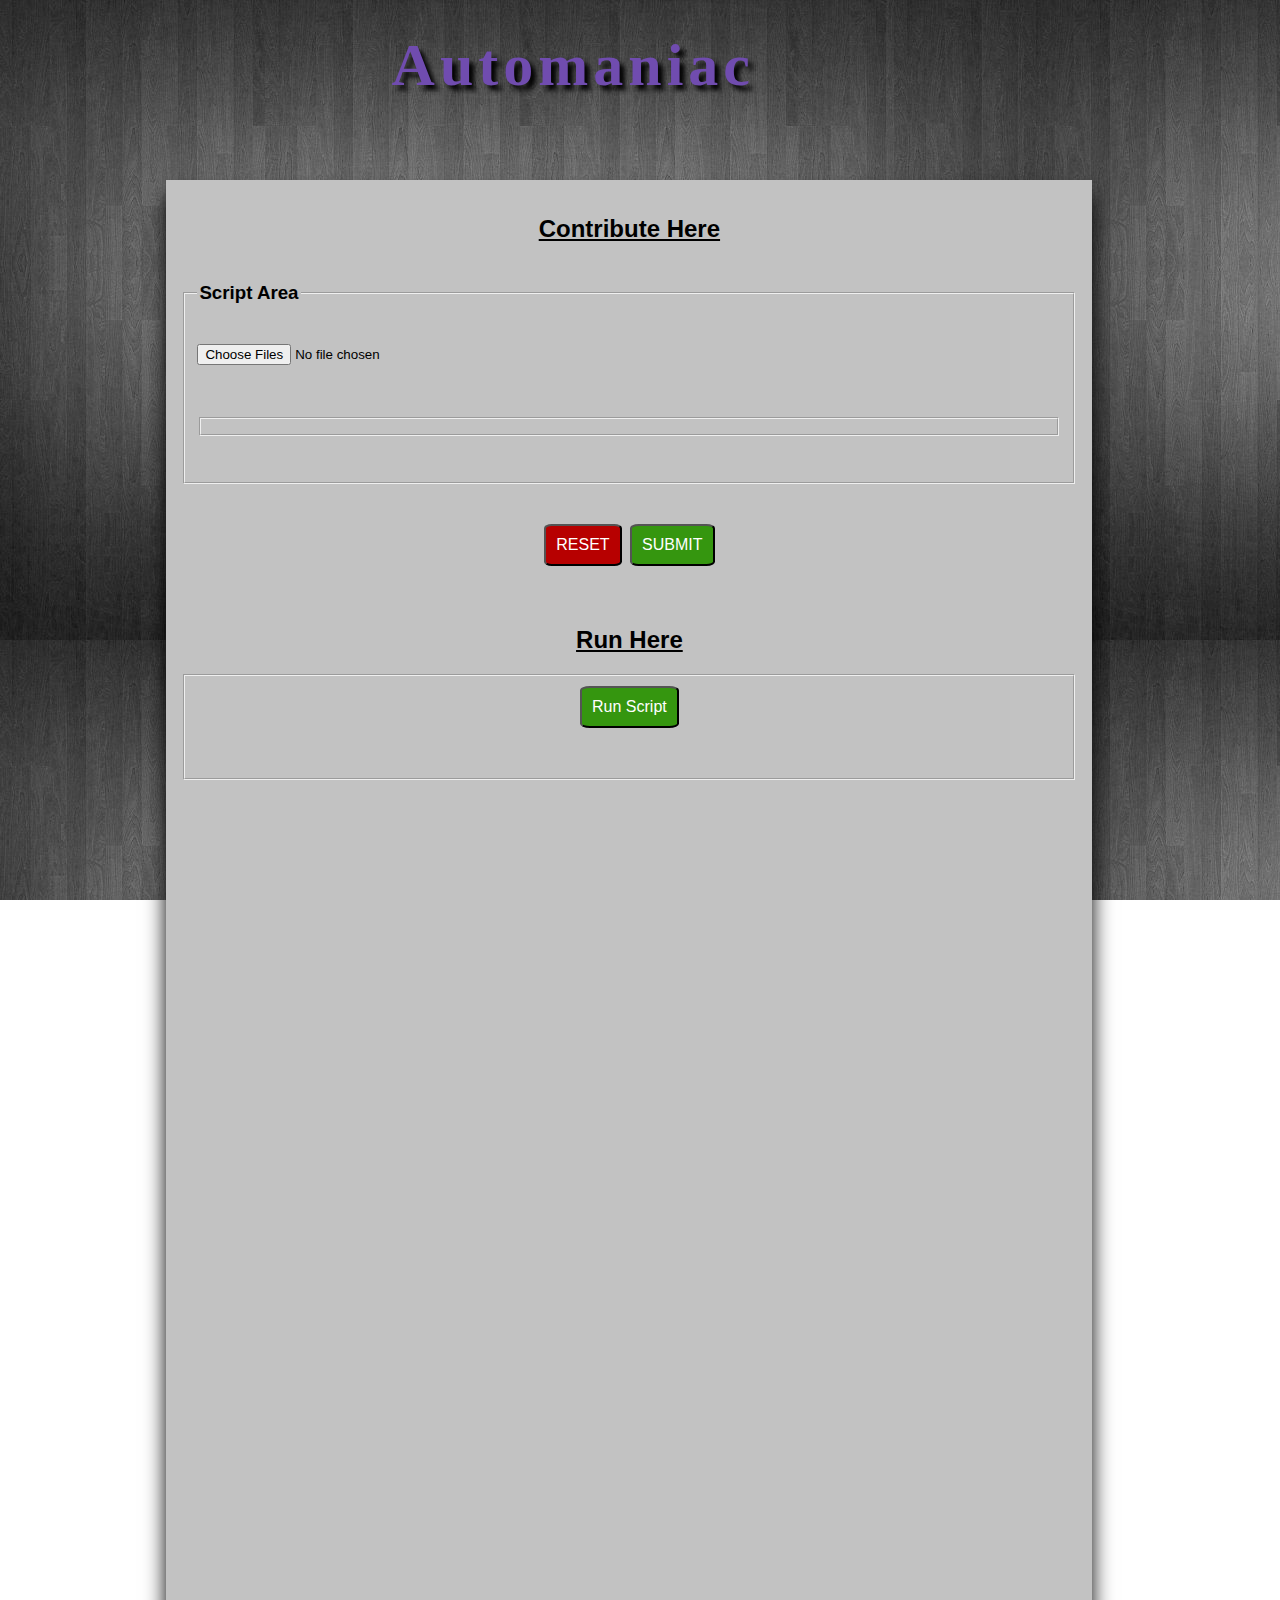
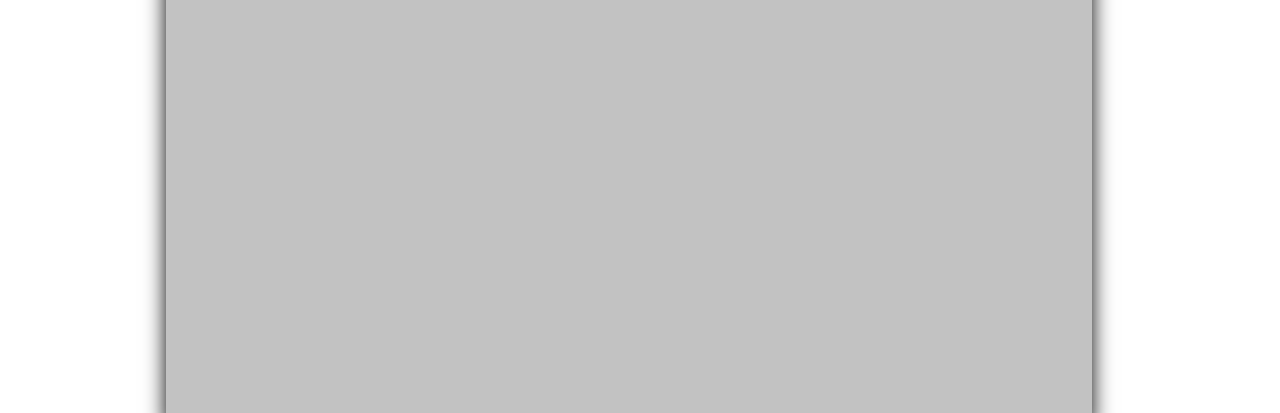
==== WebContent/editpage_html.html @ 3dc5d450 "first commit" ====
<!DOCTYPE html>
<html>
<head>
<title>Edit page</title>
<link rel="stylesheet" type="text/css" href="editpage_CSS.css">
</head>

<body>
<h1>Automaniac</h1>

              <div id="hero-hmpgtxt">
              				
					  <form action="upload" method="post" enctype="multipart/form-data">
					  <h2><center>Contribute Here</center></h2>
					  
					  <fieldset>
						<legend><h3>Script Area</h3></legend>
						
						<p>
 						 <label><!-- &nbsp&nbsp&nbsp&nbspInput1:
								<input type="text" name="input1" size="30" placeholder="input1" id="input1" required>&nbsp&nbsp&nbsp&nbsp
						 		Input2:
								<input type="text" name="input2" size="30" placeholder="input2" id="input2" required>&nbsp&nbsp&nbsp&nbsp --> 
								<input class="uploadbutton" type="file" name="file" multiple>
						 </label>
						</p><br><br>
						
						
						<fieldset><!-- 
						 <legend>Description of Script:</legend>
								<label>
								<textarea rows="7" cols="120" name=co maxlength="160" name="desc"></textarea>
								</label> -->
						</fieldset><br><br>
					   
					    </fieldset><br><br>
					   
					   <center><input class="resetbutton" type="reset" value="RESET">
					   	       <input class="submitbutton" type="submit" value="SUBMIT">
					   </center><br><br>
					</form>

					
					<form action="runUpload" method="post" enctype="multipart/form-data">
					  <h2><center>Run Here</center></h2>
					  
					  <fieldset>
					
					   <center>
					   	       <input class="submitbutton" type="submit" value="Run Script">
					   </center><br><br>
					   
					   </fieldset>
					</form>
              </div>
</div>

</body>
</html>
---- WebContent/editpage_CSS.css ----
body, 
html 
{
    height: 90%;
    width: 90%;
}
body
{
	background : url("bg (22).jpg") fixed ; 
}
h1
{
	color: #704caf;
	margin-top: 3%;	
	margin-left: 37%;
	font-family: impact,comic sans MS;
	text-shadow: 5px 5px 5px black; 
	font-size: 60px;
	letter-spacing: 5px;
	word-spacing: 16px;
  position: relative;
}
h2
{
 text-align: center;
 text-decoration: underline;
}

#hero-hmpgtxt 
{
  position: relative;
  background-image: url("bg (28).jpg") ;
  width: 70%;
  height: 202%; 
  text-align: left;
  position: absolute;
  top: 20%;
  left: 13%;
  font-family: helvetica;
  padding-top: 15px;
  padding-right: 15px;
  padding-left: 15px;
  box-shadow: 0 16px 20px 0 black;
}
.submitbutton 
{
    position: relative;
    background-color: #35960f;
    color: white;
    padding: 10px;
    text-align: center;
    text-decoration: none;
    display: inline-block;
    font-size: 16px;
    margin: 4px 2px;
    border-radius: 10%;
    border-width: 2px;
}
.submitbutton:hover
{
  background-color: #226009;
 } 

 .resetbutton 
{
    position: relative;
    background-color: #b70000;
    color: white;
    padding: 10px;
    text-align: center;
    text-decoration: none;
    display: inline-block;
    font-size: 16px;
    margin: 4px 2px;
    border-radius: 10%;
    border-width: 2px;
}
.resetbutton:hover
{
  background-color: #8c0e0e;
 }
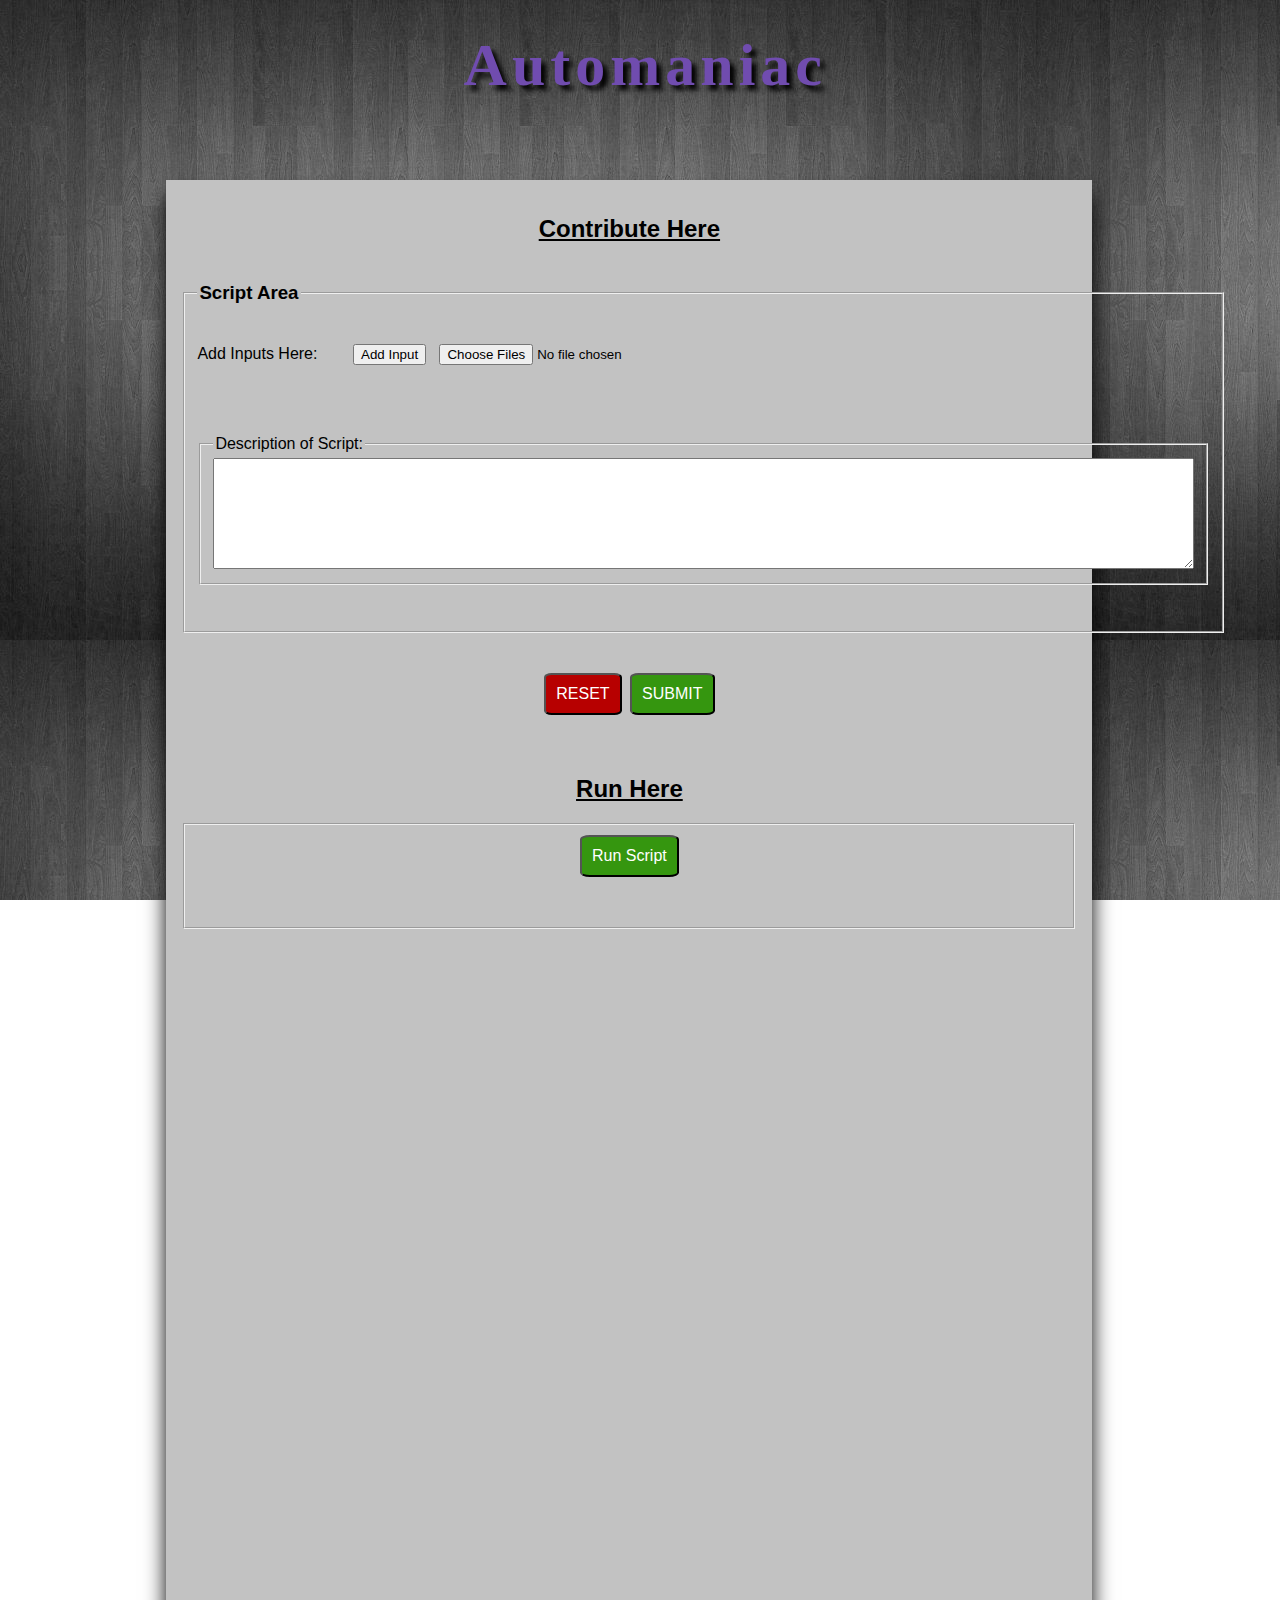
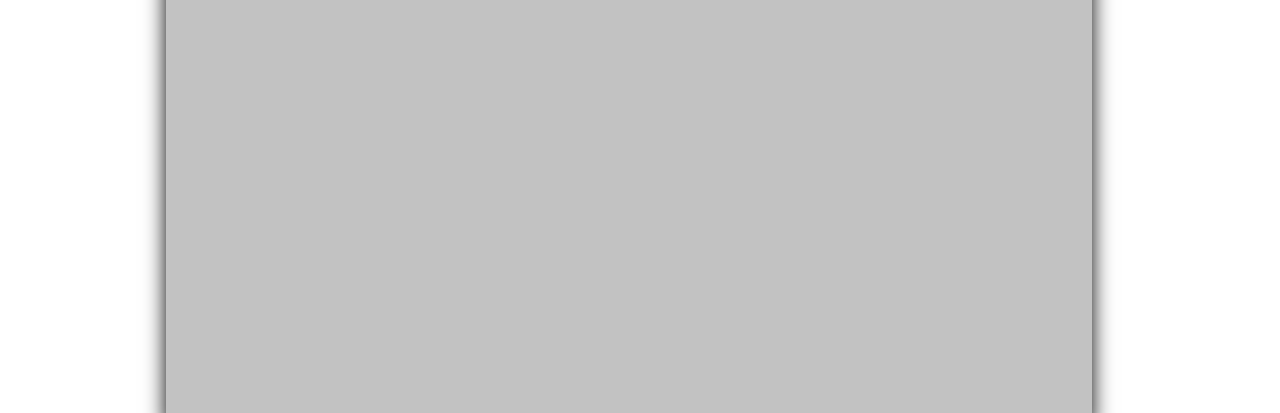
==== commit 56eceab2: "Script submission form added" ====
--- a/WebContent/editpage_html.html
+++ b/WebContent/editpage_html.html
@@ -3,11 +3,40 @@
 <head>
 <title>Edit page</title>
 <link rel="stylesheet" type="text/css" href="editpage_CSS.css">
+ <script>
+ 
+ var i=0;
+ function createInput() {
+    if(i<2){ 
+    i++;
+    var userInputName = document.createElement("INPUT");
+    var userDesc = document.createElement("INPUT");
+    
+    userInputName.innerHTML="Input"+i;
+    userDesc.innerHTML="Input"+i;
+    
+    userInputName.setAttribute("placeholder","Input "+i+ " name");
+    userInputName.setAttribute("name","input"+i);
+    userDesc.setAttribute("placeholder","Input " +i+ " sample value");
+    userDesc.setAttribute("name","sampleValue"+i);
+    
+    var br= document.createElement("BR");
+    document.getElementById("myForm").appendChild(userInputName);
+    document.getElementById("myForm").appendChild(userDesc);
+    //document.body.appendChild(userInput);
+    document.getElementById("myForm").appendChild(br);
+  }
+  else{
+      alert("Can't add more Inputs")
+  }
+ }
+</script>
+      
+</script>
 </head>
 
 <body>
-<h1>Automaniac</h1>
-
+<h1>&nbsp&nbspAutomaniac</h1>
               <div id="hero-hmpgtxt">
               				
 					  <form action="upload" method="post" enctype="multipart/form-data">
@@ -17,20 +46,26 @@
 						<legend><h3>Script Area</h3></legend>
 						
 						<p>
- 						 <label><!-- &nbsp&nbsp&nbsp&nbspInput1:
+ 						 <label> 
+								<div id="myForm">
+								Add Inputs Here:&nbsp&nbsp&nbsp&nbsp&nbsp&nbsp&nbsp
+								<button type="button" onclick="createInput()">Add Input</button>&nbsp&nbsp
+								<input class="uploadbutton" type="file" name="file" multiple></br></br>
+								<!--
 								<input type="text" name="input1" size="30" placeholder="input1" id="input1" required>&nbsp&nbsp&nbsp&nbsp
 						 		Input2:
 								<input type="text" name="input2" size="30" placeholder="input2" id="input2" required>&nbsp&nbsp&nbsp&nbsp --> 
-								<input class="uploadbutton" type="file" name="file" multiple>
+								</div>
+								
 						 </label>
 						</p><br><br>
 						
 						
-						<fieldset><!-- 
+						<fieldset> 
 						 <legend>Description of Script:</legend>
 								<label>
-								<textarea rows="7" cols="120" name=co maxlength="160" name="desc"></textarea>
-								</label> -->
+								<textarea rows="7" cols="120" maxlength="160" name="desc"></textarea>
+								</label> 
 						</fieldset><br><br>
 					   
 					    </fieldset><br><br>
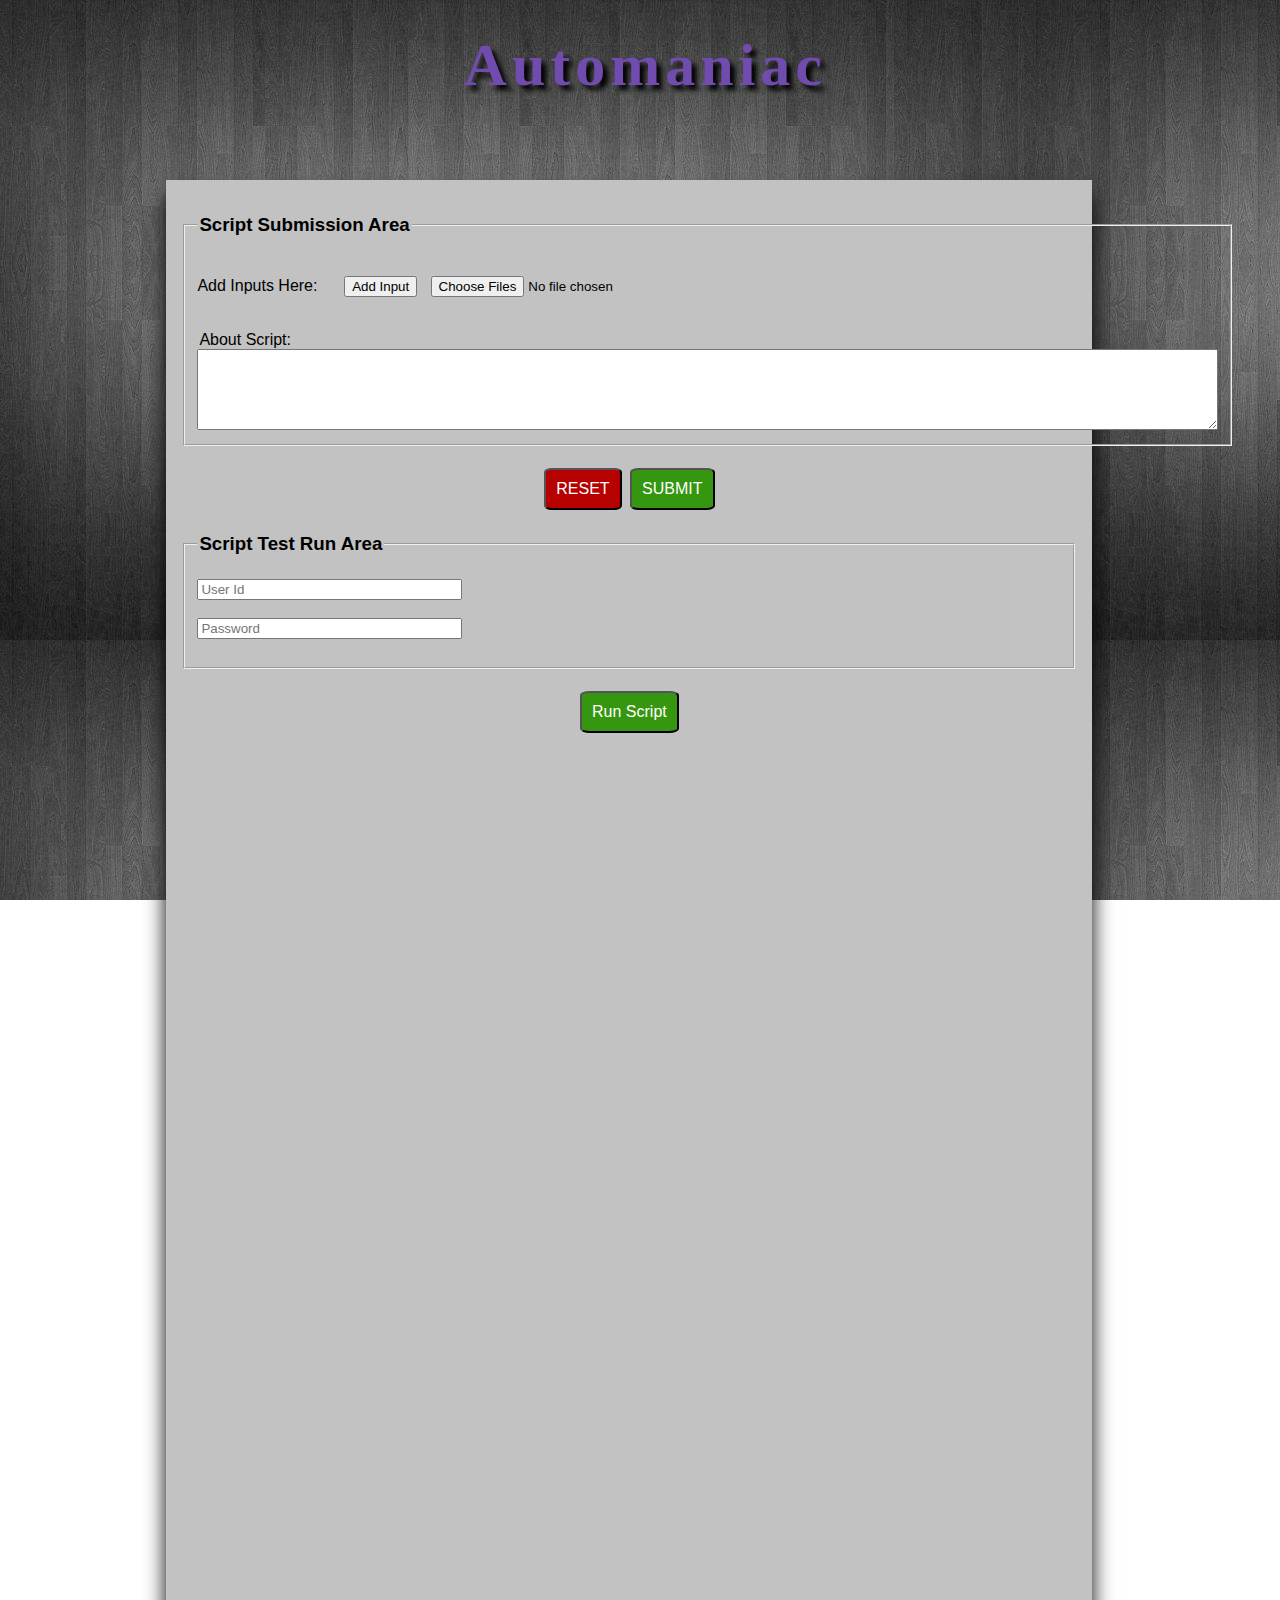
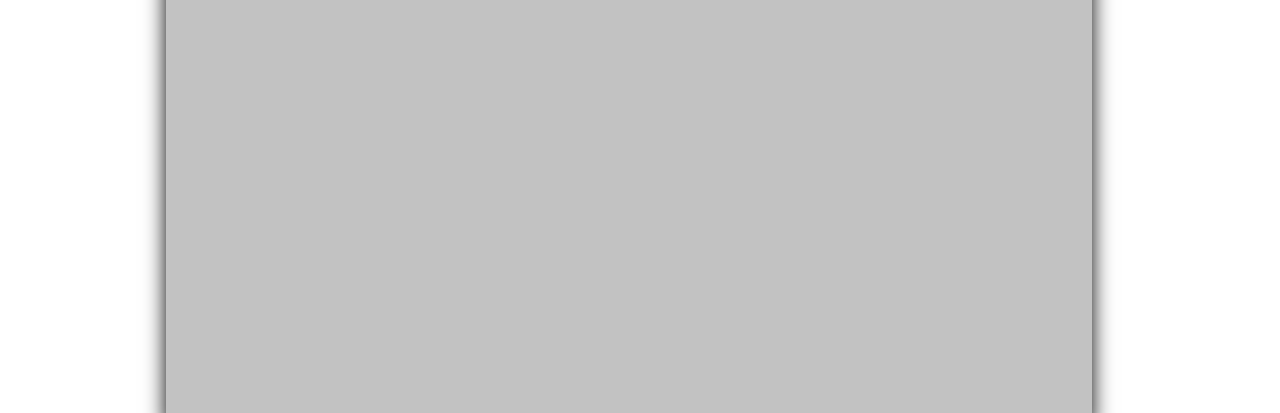
==== commit 8db32b94: "Subit,Run Form Working & Fb script attached" ====
--- a/WebContent/editpage_html.html
+++ b/WebContent/editpage_html.html
@@ -31,8 +31,7 @@
   }
  }
 </script>
-      
-</script>
+
 </head>
 
 <body>
@@ -40,55 +39,51 @@
               <div id="hero-hmpgtxt">
               				
 					  <form action="upload" method="post" enctype="multipart/form-data">
-					  <h2><center>Contribute Here</center></h2>
+					  <!-- <h2><center>Contribute Here</center></h2> -->
 					  
 					  <fieldset>
-						<legend><h3>Script Area</h3></legend>
+							<legend><h3>Script Submission Area</h3></legend>
 						
-						<p>
- 						 <label> 
+							<p>
+ 						 	<label> 
 								<div id="myForm">
-								Add Inputs Here:&nbsp&nbsp&nbsp&nbsp&nbsp&nbsp&nbsp
+								Add Inputs Here:&nbsp&nbsp&nbsp&nbsp&nbsp
 								<button type="button" onclick="createInput()">Add Input</button>&nbsp&nbsp
 								<input class="uploadbutton" type="file" name="file" multiple></br></br>
-								<!--
-								<input type="text" name="input1" size="30" placeholder="input1" id="input1" required>&nbsp&nbsp&nbsp&nbsp
-						 		Input2:
-								<input type="text" name="input2" size="30" placeholder="input2" id="input2" required>&nbsp&nbsp&nbsp&nbsp --> 
 								</div>
 								
-						 </label>
-						</p><br><br>
+						 	</label>
+							</p>
+						 
+						<legend>About Script:</legend>
+								<label>
+								<textarea rows="5" cols="125" maxlength="160" name="aboutScript"></textarea>
+								</label> 
 						
-						
-						<fieldset> 
-						 <legend>Description of Script:</legend>
-								<label>
-								<textarea rows="7" cols="120" maxlength="160" name="desc"></textarea>
-								</label> 
-						</fieldset><br><br>
 					   
-					    </fieldset><br><br>
+					    </fieldset></br>
 					   
 					   <center><input class="resetbutton" type="reset" value="RESET">
 					   	       <input class="submitbutton" type="submit" value="SUBMIT">
-					   </center><br><br>
+					   </center>
 					</form>
 
 					
 					<form action="runUpload" method="post" enctype="multipart/form-data">
-					  <h2><center>Run Here</center></h2>
+					  <!-- <h2><center>Run Here</center></h2>  -->
 					  
 					  <fieldset>
-					
-					   <center>
+								<legend><h3>Script Test Run Area</h3></legend>
+					   			
+								<input type="text" name="ScriptInput1" size="30" placeholder="User Id"></br></br>
+								<input type="text" name="ScriptInput2" size="30" placeholder="Password"></br></br>
+					   </fieldset>
+					   <center></br>
 					   	       <input class="submitbutton" type="submit" value="Run Script">
-					   </center><br><br>
-					   
-					   </fieldset>
+					   </center><br>
 					</form>
               </div>
-</div>
+
 
 </body>
 </html>
